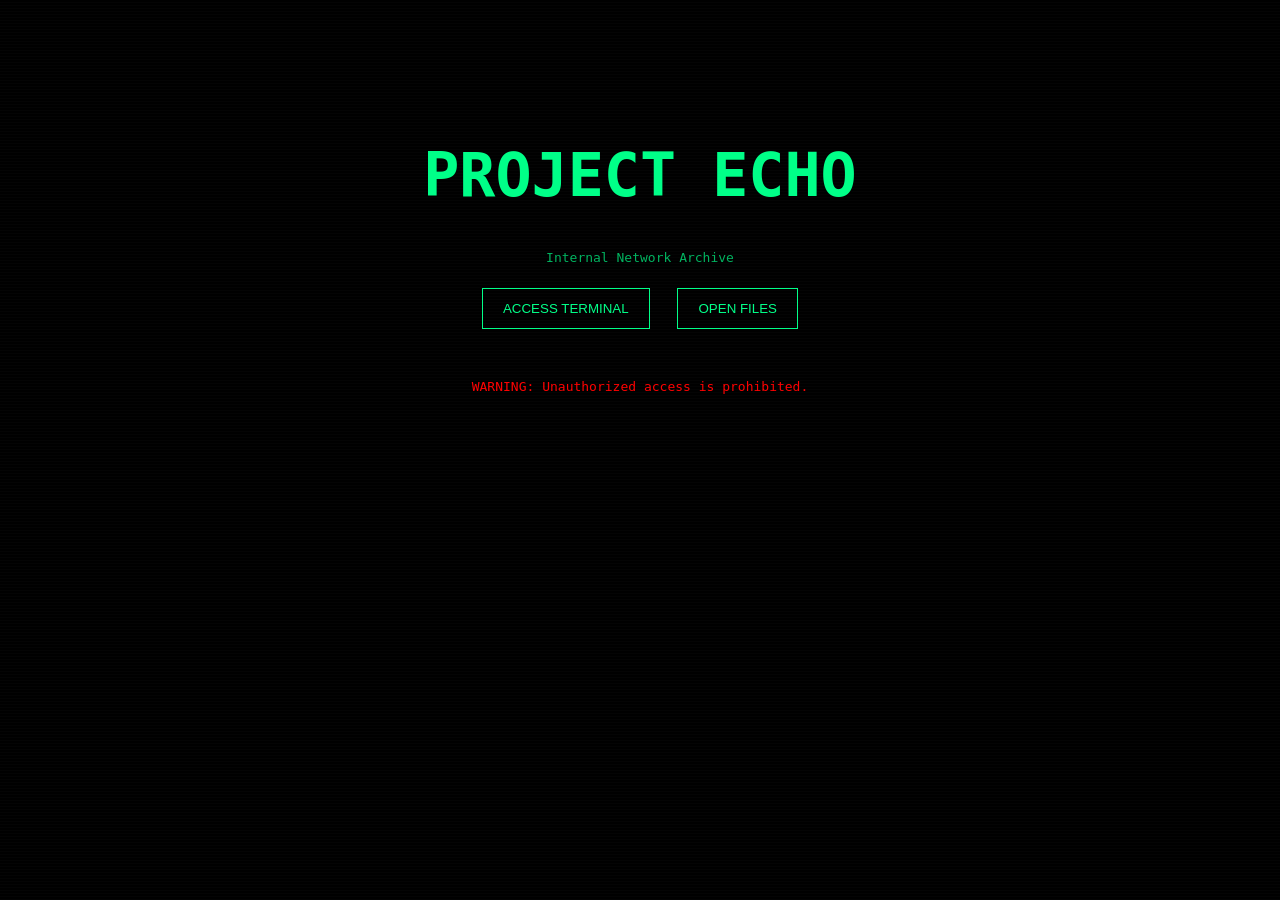
==== index.html @ 705973ef "Add files via upload" ====
<!DOCTYPE html>
<html lang="en">
<head>
  <meta charset="UTF-8">
  <meta name="viewport" content="width=device-width, initial-scale=1.0">
  <title>PROJECT ECHO</title>
  <link rel="stylesheet" href="style.css">
</head>
<body>

<div class="overlay"></div>

<div class="container">
  <h1 class="glitch" data-text="PROJECT ECHO">PROJECT ECHO</h1>

  <p class="subtitle">
    Internal Network Archive
  </p>

  <button onclick="location.href='terminal.html'">
    ACCESS TERMINAL
  </button>

  <button onclick="location.href='files.html'">
    OPEN FILES
  </button>

  <div class="warning">
    WARNING: Unauthorized access is prohibited.
  </div>
</div>

<script src="script.js"></script>
</body>
</html>
---- style.css ----
body {
  margin: 0;
  padding: 0;
  background: black;
  color: #00ff88;
  font-family: monospace;
  overflow-x: hidden;
}

.container {
  text-align: center;
  padding-top: 100px;
}

button {
  background: transparent;
  border: 1px solid #00ff88;
  color: #00ff88;
  padding: 12px 20px;
  margin: 10px;
  cursor: pointer;
  transition: 0.3s;
}

button:hover {
  background: #00ff88;
  color: black;
}

.glitch {
  font-size: 60px;
  position: relative;
  animation: flicker 2s infinite;
}

.subtitle {
  opacity: 0.7;
}

.warning {
  margin-top: 40px;
  color: red;
}

.file-box {
  border: 1px solid #00ff88;
  padding: 20px;
  margin: 20px auto;
  width: 70%;
  cursor: pointer;
}

.secret {
  background: rgba(0,255,136,0.1);
}

.hidden {
  display: none;
}

.red {
  color: red;
}

a {
  color: #00ff88;
  text-decoration: none;
}

.terminal-body {
  display: flex;
  justify-content: center;
  align-items: center;
  height: 100vh;
}

.terminal {
  border: 1px solid #00ff88;
  padding: 40px;
  width: 400px;
  text-align: center;
}

input {
  background: black;
  border: 1px solid #00ff88;
  color: #00ff88;
  padding: 10px;
  margin: 10px;
}

.overlay {
  position: fixed;
  width: 100%;
  height: 100%;
  background-image: repeating-linear-gradient(
    transparent,
    transparent 2px,
    rgba(255,255,255,0.03) 3px
  );
  pointer-events: none;
}

@keyframes flicker {
  0% { opacity: 1; }
  50% { opacity: 0.8; }
  52% { opacity: 0.4; }
  54% { opacity: 1; }
  100% { opacity: 1; }
}
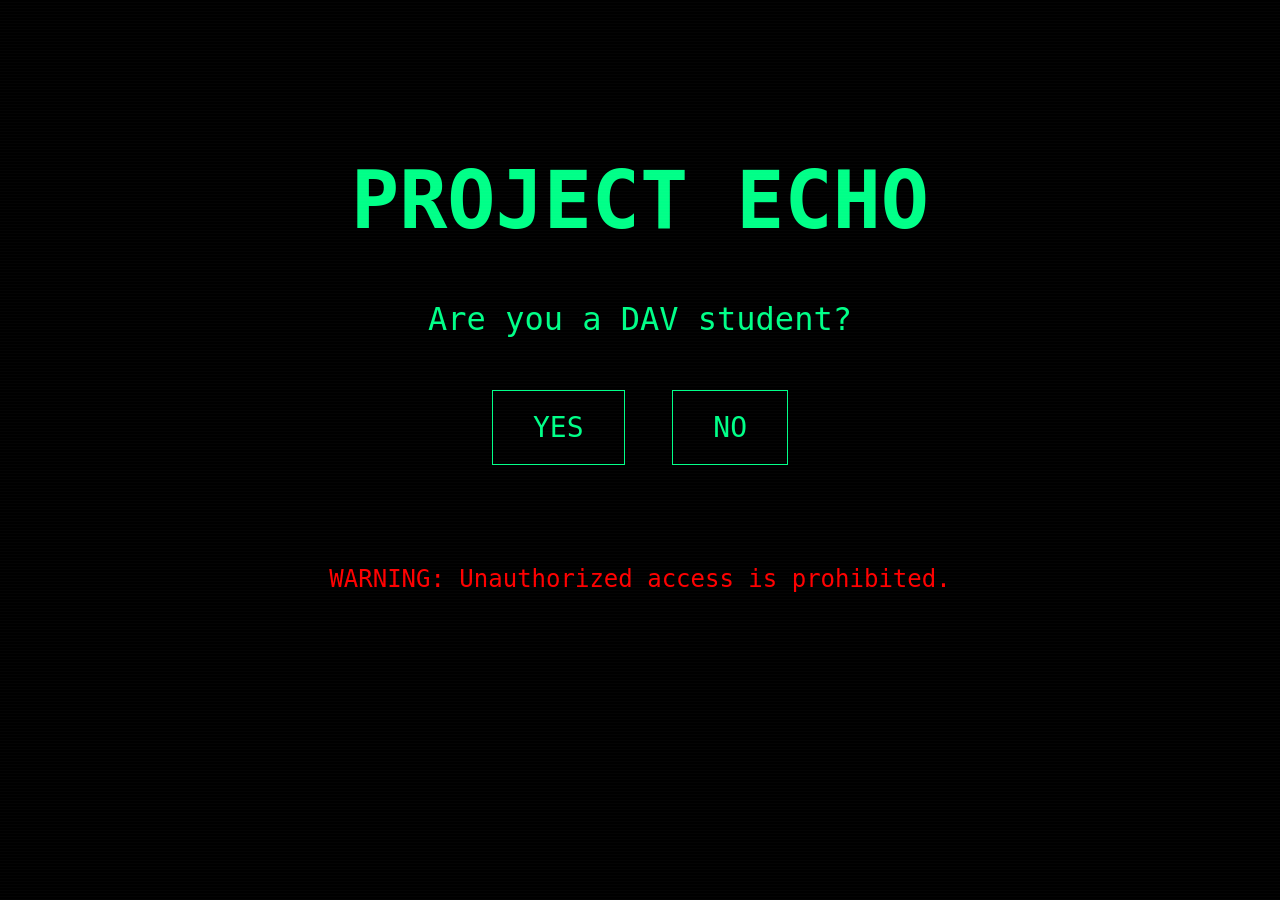
==== commit 85d26fb0: "Add files via upload" ====
--- a/index.html
+++ b/index.html
@@ -1,35 +1,34 @@
+
 <!DOCTYPE html>
 <html lang="en">
 <head>
-  <meta charset="UTF-8">
-  <meta name="viewport" content="width=device-width, initial-scale=1.0">
-  <title>PROJECT ECHO</title>
-  <link rel="stylesheet" href="style.css">
+<meta charset="UTF-8">
+<meta name="viewport" content="width=device-width, initial-scale=1.0">
+<title>PROJECT ECHO</title>
+<link rel="stylesheet" href="style.css">
 </head>
+
 <body>
 
 <div class="overlay"></div>
 
 <div class="container">
-  <h1 class="glitch" data-text="PROJECT ECHO">PROJECT ECHO</h1>
+<h1 class="glitch">PROJECT ECHO</h1>
 
-  <p class="subtitle">
-    Internal Network Archive
-  </p>
+<p class="subtitle">Are you a DAV student?</p>
 
-  <button onclick="location.href='terminal.html'">
-    ACCESS TERMINAL
-  </button>
+<button onclick="location.href='jumpscare.html'">
+YES
+</button>
 
-  <button onclick="location.href='files.html'">
-    OPEN FILES
-  </button>
+<button onclick="location.href='jumpscare.html'">
+NO
+</button>
 
-  <div class="warning">
-    WARNING: Unauthorized access is prohibited.
-  </div>
+<div class="warning">
+WARNING: Unauthorized access is prohibited.
+</div>
 </div>
 
-<script src="script.js"></script>
 </body>
 </html>
--- a/style.css
+++ b/style.css
@@ -1,110 +1,67 @@
-body {
-  margin: 0;
-  padding: 0;
-  background: black;
-  color: #00ff88;
-  font-family: monospace;
-  overflow-x: hidden;
+
+body{
+margin:0;
+padding:0;
+background:black;
+color:#00ff88;
+font-family:monospace;
+overflow:hidden;
 }
 
-.container {
-  text-align: center;
-  padding-top: 100px;
+.container{
+text-align:center;
+padding-top:100px;
 }
 
-button {
-  background: transparent;
-  border: 1px solid #00ff88;
-  color: #00ff88;
-  padding: 12px 20px;
-  margin: 10px;
-  cursor: pointer;
-  transition: 0.3s;
+.glitch{
+font-size:80px;
+animation:flicker 2s infinite;
 }
 
-button:hover {
-  background: #00ff88;
-  color: black;
+.subtitle{
+margin-top:40px;
+font-size:32px;
 }
 
-.glitch {
-  font-size: 60px;
-  position: relative;
-  animation: flicker 2s infinite;
+button{
+background:transparent;
+border:1px solid #00ff88;
+color:#00ff88;
+padding:20px 40px;
+margin:20px;
+cursor:pointer;
+font-size:28px;
+font-family:monospace;
+transition:0.3s;
 }
 
-.subtitle {
-  opacity: 0.7;
+button:hover{
+background:#00ff88;
+color:black;
 }
 
-.warning {
-  margin-top: 40px;
-  color: red;
+.warning{
+margin-top:80px;
+color:red;
+font-size:24px;
 }
 
-.file-box {
-  border: 1px solid #00ff88;
-  padding: 20px;
-  margin: 20px auto;
-  width: 70%;
-  cursor: pointer;
+.overlay{
+position:fixed;
+width:100%;
+height:100%;
+pointer-events:none;
+background-image:repeating-linear-gradient(
+transparent,
+transparent 2px,
+rgba(255,255,255,0.03) 3px
+);
 }
 
-.secret {
-  background: rgba(0,255,136,0.1);
+@keyframes flicker{
+0%{opacity:1;}
+50%{opacity:0.7;}
+52%{opacity:0.3;}
+54%{opacity:1;}
+100%{opacity:1;}
 }
-
-.hidden {
-  display: none;
-}
-
-.red {
-  color: red;
-}
-
-a {
-  color: #00ff88;
-  text-decoration: none;
-}
-
-.terminal-body {
-  display: flex;
-  justify-content: center;
-  align-items: center;
-  height: 100vh;
-}
-
-.terminal {
-  border: 1px solid #00ff88;
-  padding: 40px;
-  width: 400px;
-  text-align: center;
-}
-
-input {
-  background: black;
-  border: 1px solid #00ff88;
-  color: #00ff88;
-  padding: 10px;
-  margin: 10px;
-}
-
-.overlay {
-  position: fixed;
-  width: 100%;
-  height: 100%;
-  background-image: repeating-linear-gradient(
-    transparent,
-    transparent 2px,
-    rgba(255,255,255,0.03) 3px
-  );
-  pointer-events: none;
-}
-
-@keyframes flicker {
-  0% { opacity: 1; }
-  50% { opacity: 0.8; }
-  52% { opacity: 0.4; }
-  54% { opacity: 1; }
-  100% { opacity: 1; }
-}
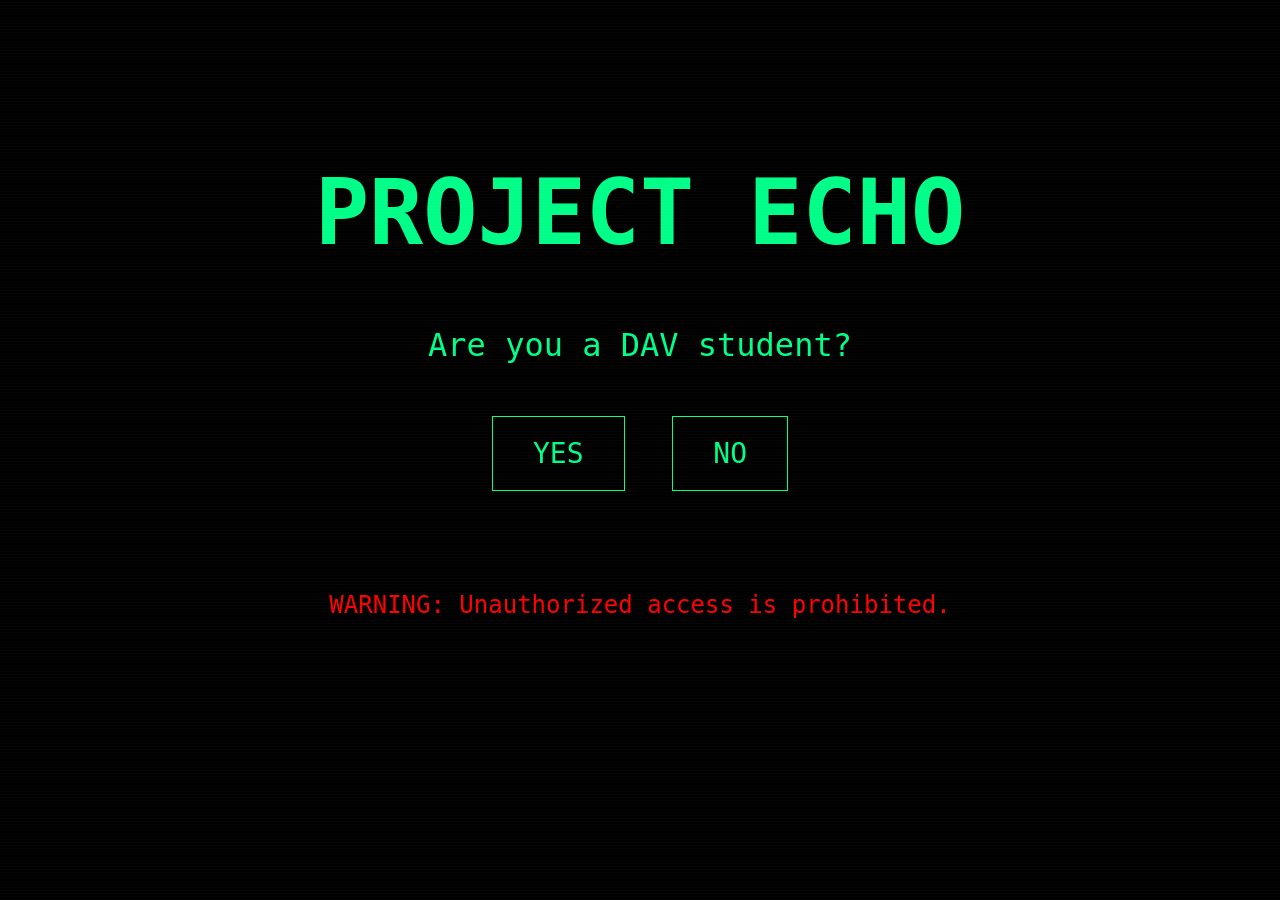
==== commit 0816eadf: "Add files via upload" ====
--- a/index.html
+++ b/index.html
@@ -17,13 +17,8 @@
 
 <p class="subtitle">Are you a DAV student?</p>
 
-<button onclick="location.href='jumpscare.html'">
-YES
-</button>
-
-<button onclick="location.href='jumpscare.html'">
-NO
-</button>
+<button onclick="location.href='jumpscare.html'">YES</button>
+<button onclick="location.href='jumpscare.html'">NO</button>
 
 <div class="warning">
 WARNING: Unauthorized access is prohibited.
--- a/style.css
+++ b/style.css
@@ -14,7 +14,7 @@
 }
 
 .glitch{
-font-size:80px;
+font-size:90px;
 animation:flicker 2s infinite;
 }
 
@@ -60,8 +60,8 @@
 
 @keyframes flicker{
 0%{opacity:1;}
-50%{opacity:0.7;}
-52%{opacity:0.3;}
+50%{opacity:0.5;}
+52%{opacity:0.2;}
 54%{opacity:1;}
 100%{opacity:1;}
 }
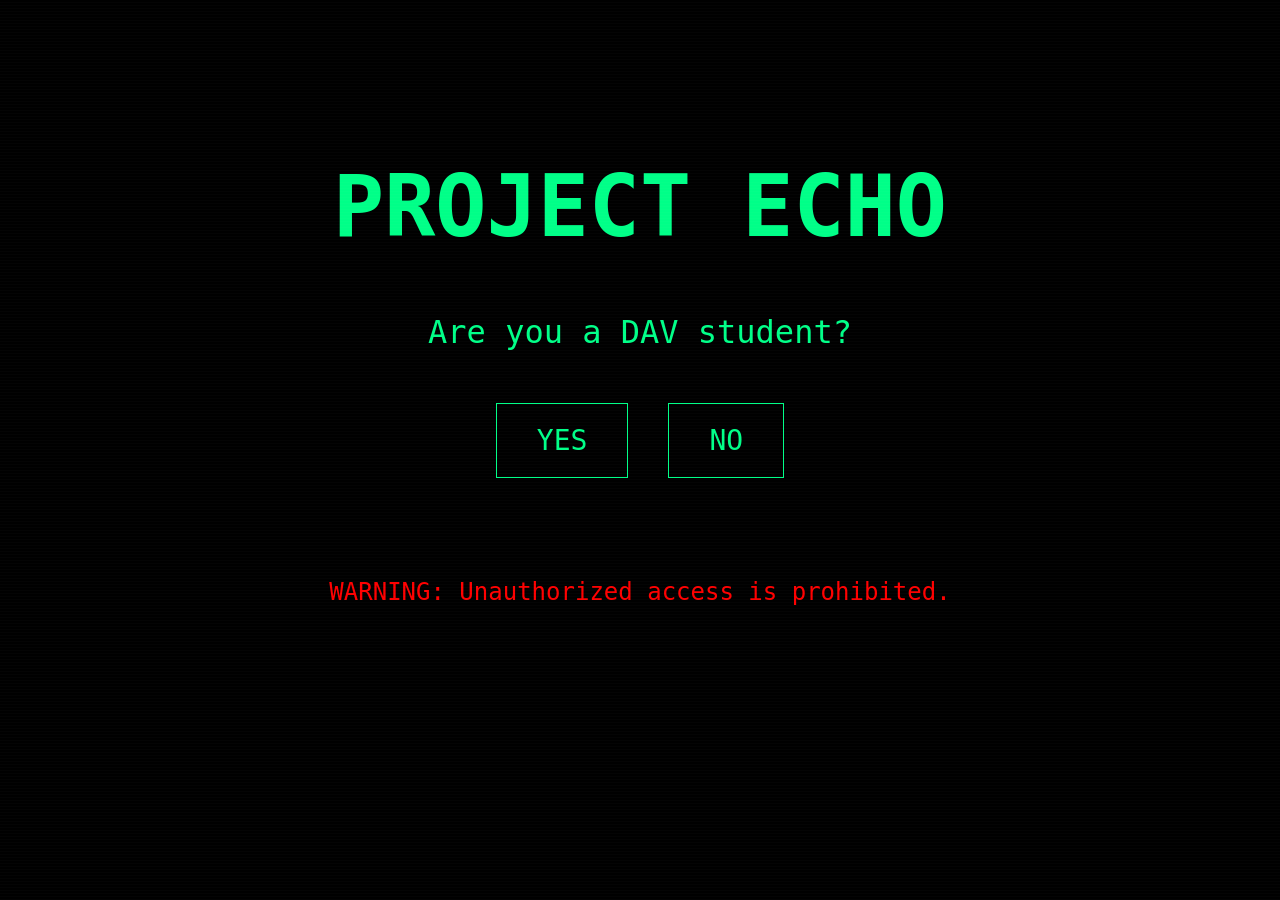
==== commit 60d4ac24: "Add files via upload" ====
--- a/index.html
+++ b/index.html
@@ -1,29 +1 @@
-
-<!DOCTYPE html>
-<html lang="en">
-<head>
-<meta charset="UTF-8">
-<meta name="viewport" content="width=device-width, initial-scale=1.0">
-<title>PROJECT ECHO</title>
-<link rel="stylesheet" href="style.css">
-</head>
-
-<body>
-
-<div class="overlay"></div>
-
-<div class="container">
-<h1 class="glitch">PROJECT ECHO</h1>
-
-<p class="subtitle">Are you a DAV student?</p>
-
-<button onclick="location.href='jumpscare.html'">YES</button>
-<button onclick="location.href='jumpscare.html'">NO</button>
-
-<div class="warning">
-WARNING: Unauthorized access is prohibited.
-</div>
-</div>
-
-</body>
-</html>
+<!DOCTYPE html><html><head><meta charset='UTF-8'><title>PROJECT ECHO</title><link rel='stylesheet' href='style.css'></head><body><div class='overlay'></div><div class='container'><h1 class='glitch'>PROJECT ECHO</h1><p class='subtitle'>Are you a DAV student?</p><button onclick="location.href='jumpscare.html'">YES</button><button onclick="location.href='jumpscare.html'">NO</button><div class='warning'>WARNING: Unauthorized access is prohibited.</div></div></body></html>
--- a/style.css
+++ b/style.css
@@ -1,67 +1 @@
-
-body{
-margin:0;
-padding:0;
-background:black;
-color:#00ff88;
-font-family:monospace;
-overflow:hidden;
-}
-
-.container{
-text-align:center;
-padding-top:100px;
-}
-
-.glitch{
-font-size:90px;
-animation:flicker 2s infinite;
-}
-
-.subtitle{
-margin-top:40px;
-font-size:32px;
-}
-
-button{
-background:transparent;
-border:1px solid #00ff88;
-color:#00ff88;
-padding:20px 40px;
-margin:20px;
-cursor:pointer;
-font-size:28px;
-font-family:monospace;
-transition:0.3s;
-}
-
-button:hover{
-background:#00ff88;
-color:black;
-}
-
-.warning{
-margin-top:80px;
-color:red;
-font-size:24px;
-}
-
-.overlay{
-position:fixed;
-width:100%;
-height:100%;
-pointer-events:none;
-background-image:repeating-linear-gradient(
-transparent,
-transparent 2px,
-rgba(255,255,255,0.03) 3px
-);
-}
-
-@keyframes flicker{
-0%{opacity:1;}
-50%{opacity:0.5;}
-52%{opacity:0.2;}
-54%{opacity:1;}
-100%{opacity:1;}
-}
+body{margin:0;padding:0;background:black;color:#00ff88;font-family:monospace;overflow:hidden}.container{text-align:center;padding-top:100px}.glitch{font-size:85px;animation:flicker 2s infinite}.subtitle{margin-top:40px;font-size:32px}button{background:transparent;border:1px solid #00ff88;color:#00ff88;padding:20px 40px;margin:20px;cursor:pointer;font-size:28px;font-family:monospace}button:hover{background:#00ff88;color:black}.warning{margin-top:80px;color:red;font-size:24px}.overlay{position:fixed;width:100%;height:100%;pointer-events:none;background-image:repeating-linear-gradient(transparent,transparent 2px,rgba(255,255,255,0.03) 3px)}@keyframes flicker{50%{opacity:0.3}}
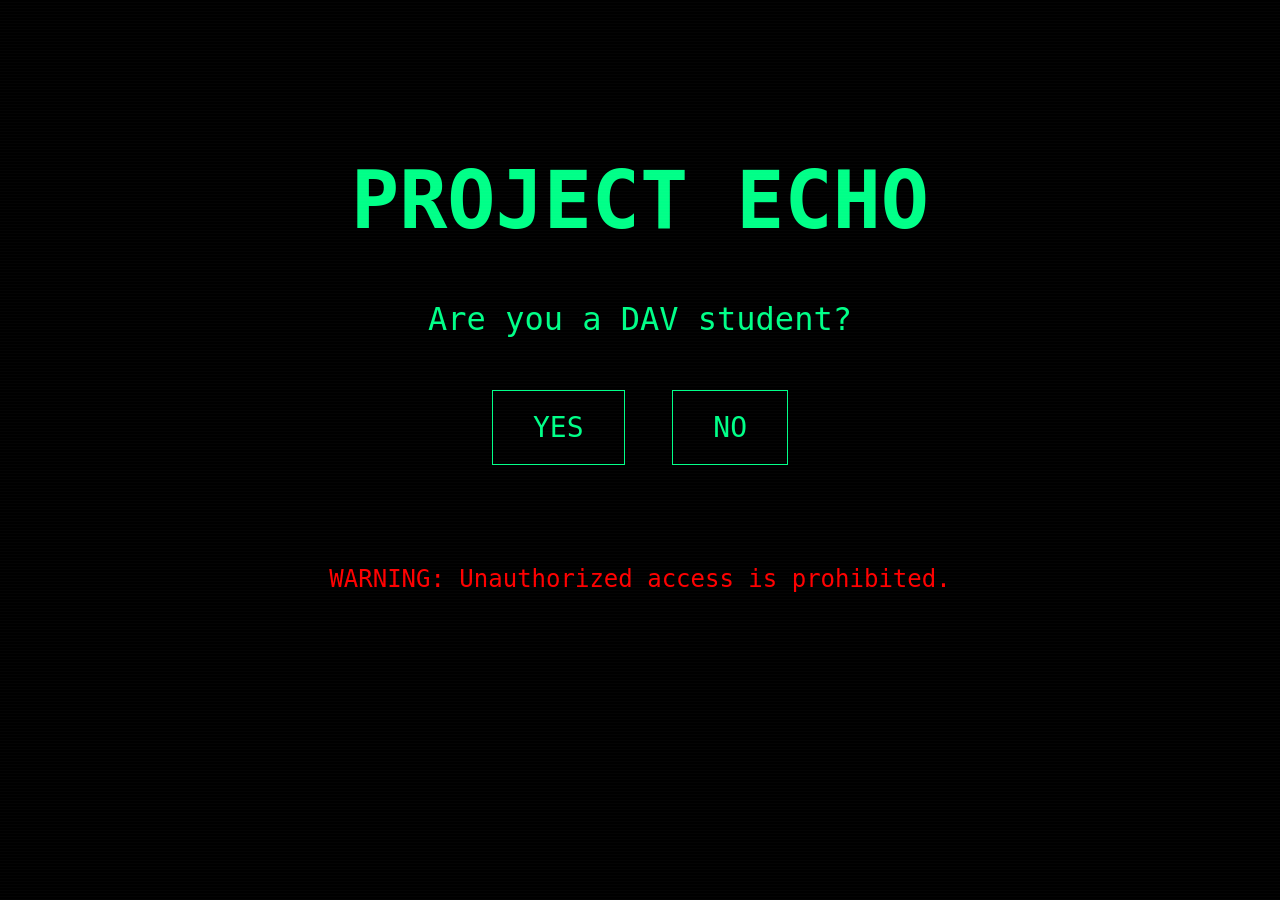
==== commit 480329fa: "Add files via upload" ====
--- a/index.html
+++ b/index.html
@@ -1 +1,34 @@
-<!DOCTYPE html><html><head><meta charset='UTF-8'><title>PROJECT ECHO</title><link rel='stylesheet' href='style.css'></head><body><div class='overlay'></div><div class='container'><h1 class='glitch'>PROJECT ECHO</h1><p class='subtitle'>Are you a DAV student?</p><button onclick="location.href='jumpscare.html'">YES</button><button onclick="location.href='jumpscare.html'">NO</button><div class='warning'>WARNING: Unauthorized access is prohibited.</div></div></body></html>+
+<!DOCTYPE html>
+<html lang="en">
+<head>
+<meta charset="UTF-8">
+<meta name="viewport" content="width=device-width, initial-scale=1.0">
+<title>PROJECT ECHO</title>
+<link rel="stylesheet" href="style.css">
+</head>
+
+<body>
+
+<div class="overlay"></div>
+
+<div class="container">
+<h1 class="glitch">PROJECT ECHO</h1>
+
+<p class="subtitle">Are you a DAV student?</p>
+
+<button onclick="location.href='jumpscare.html'">
+YES
+</button>
+
+<button onclick="location.href='jumpscare.html'">
+NO
+</button>
+
+<div class="warning">
+WARNING: Unauthorized access is prohibited.
+</div>
+</div>
+
+</body>
+</html>
--- a/style.css
+++ b/style.css
@@ -1 +1,67 @@
-body{margin:0;padding:0;background:black;color:#00ff88;font-family:monospace;overflow:hidden}.container{text-align:center;padding-top:100px}.glitch{font-size:85px;animation:flicker 2s infinite}.subtitle{margin-top:40px;font-size:32px}button{background:transparent;border:1px solid #00ff88;color:#00ff88;padding:20px 40px;margin:20px;cursor:pointer;font-size:28px;font-family:monospace}button:hover{background:#00ff88;color:black}.warning{margin-top:80px;color:red;font-size:24px}.overlay{position:fixed;width:100%;height:100%;pointer-events:none;background-image:repeating-linear-gradient(transparent,transparent 2px,rgba(255,255,255,0.03) 3px)}@keyframes flicker{50%{opacity:0.3}}+
+body{
+margin:0;
+padding:0;
+background:black;
+color:#00ff88;
+font-family:monospace;
+overflow:hidden;
+}
+
+.container{
+text-align:center;
+padding-top:100px;
+}
+
+.glitch{
+font-size:80px;
+animation:flicker 2s infinite;
+}
+
+.subtitle{
+margin-top:40px;
+font-size:32px;
+}
+
+button{
+background:transparent;
+border:1px solid #00ff88;
+color:#00ff88;
+padding:20px 40px;
+margin:20px;
+cursor:pointer;
+font-size:28px;
+font-family:monospace;
+transition:0.3s;
+}
+
+button:hover{
+background:#00ff88;
+color:black;
+}
+
+.warning{
+margin-top:80px;
+color:red;
+font-size:24px;
+}
+
+.overlay{
+position:fixed;
+width:100%;
+height:100%;
+pointer-events:none;
+background-image:repeating-linear-gradient(
+transparent,
+transparent 2px,
+rgba(255,255,255,0.03) 3px
+);
+}
+
+@keyframes flicker{
+0%{opacity:1;}
+50%{opacity:0.7;}
+52%{opacity:0.3;}
+54%{opacity:1;}
+100%{opacity:1;}
+}
